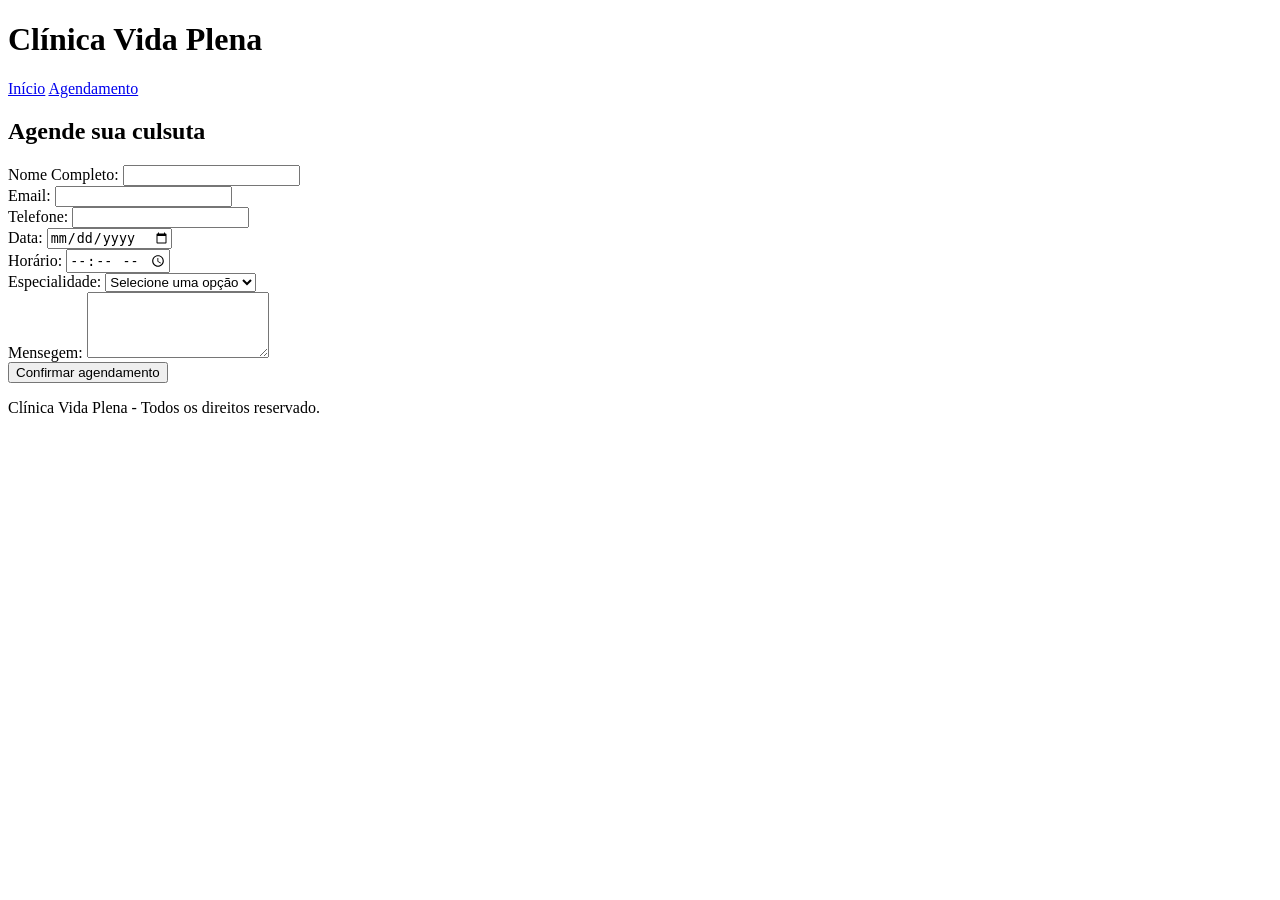
==== agendamento.html @ 830ce30e "Importa o projeto Clínica Vida Plena do Roteiro da SA06" ====
<!DOCTYPE html>
<html lang="en">

<head>
    <meta charset="UTF-8">
    <meta name="viewport" content="width=device-width, initial-scale=1.0">
    <title>Agendamento - Clínica Vida Plena</title>
</head>

<body>
    <header>
        <h1>Clínica Vida Plena</h1>
        <nav>
            <a href="index.html">Início</a>
            <a href="agendamento.html">Agendamento</a>
        </nav>
    </header>

    <main>
        <h2>Agende sua culsuta</h2>
        <form action="#" method="post">
            <label for="nome">Nome Completo:</label>
            <input type="text" name="nome" id="nome" required>
            <br>
            <label for="email">Email:</label>
            <input type="email" name="email" id="email">
            <br>
            <label for="telefone">Telefone:</label>
            <input type="tel" name="telefone" id="telefone" required inputmode="numeric" maxlength="15"
                pattern="(?:\(?[1-9]{2}\)?\s?)?(?:9\d{4}|\d{4})-?\d{4}"
                title="Digite com DDD. Ex: (17) 98765-4321 ou 17987654321">
            <br>
            <label for="data">Data:</label>
            <input type="date" name="data" id="data" required>
            <br>
            <label for="hora">Horário:</label>
            <input type="time" name="hora" id="hora" required>
            <br>
            <label for="especialidade">Especialidade:</label>
            <select name="especialidade" id="especialidade" required>
                <option value="">Selecione uma opção</option>
                <option value="clinico-geral">Clínico Geral</option>
                <option value="cardiologia">Cardiologia</option>
                <option value="dermatologia">Dermatologia</option>
                <option value="pediatria">Pediatria</option>
            </select>
            <br>
            <label for="mensagem">Mensegem:</label>
            <textarea name="mensagem" id="mensagem" rows="4"></textarea>
            <br>
            <button type="submit">Confirmar agendamento</button>
        </form>
    </main>

    <footer>
        <p>
            Clínica Vida Plena - Todos os direitos reservado.
        </p>
    </footer>
</body>

</html>
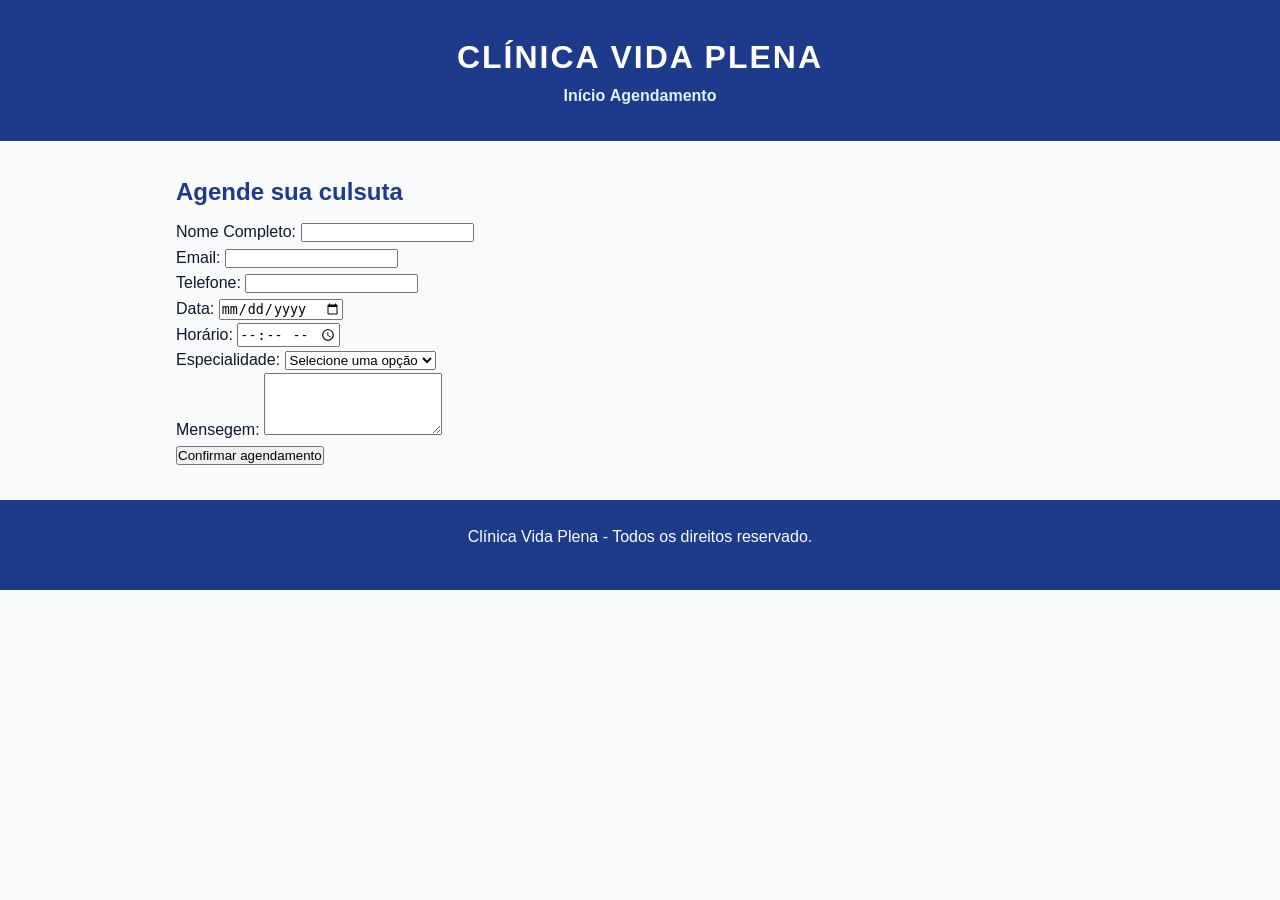
==== commit 53ee541f: "Aplica seletores de tag: tipografia, cor base, header, nav, main e footer" ====
--- a/agendamento.html
+++ b/agendamento.html
@@ -5,6 +5,7 @@
     <meta charset="UTF-8">
     <meta name="viewport" content="width=device-width, initial-scale=1.0">
     <title>Agendamento - Clínica Vida Plena</title>
+    <link rel="stylesheet" href="style.css">
 </head>
 
 <body>
--- a/style.css
+++ b/style.css
@@ -0,0 +1,78 @@
+* {
+    margin: 0;
+    padding: 0;
+    box-sizing: border-box;
+}
+
+/* Seletor de TAG */
+
+body {
+    font-family: Arial, Helvetica, sans-serif;
+    color: #0F172A;
+    background-color: #F8FAFC;
+    line-height: 1.6;
+}
+
+h1 {
+    font-size: 32px;
+}
+
+h2 {
+    font-size: 24px;
+    margin-bottom: 8px;
+    color: #1E3A8A;
+}
+
+p {
+    margin-bottom: 16px;
+}
+
+a {
+    text-decoration: none;
+    color: #0284C7;
+}
+
+header {
+    background-color: #1E3A8A;
+    color: #ffffff;
+    padding: 32px 16px;
+    text-align: center;
+}
+
+header h1 {
+    color: #ffffff;
+    letter-spacing: 2px;
+    text-transform: uppercase;
+}
+
+nav ul {
+    list-style: none;
+    margin-top: 12px;
+}
+
+nav li {
+    display: inline-block;
+    margin: 0 16px;
+}
+
+nav a {
+    color: #E0F2FE;
+    font-weight: bold;
+}
+
+nav a:hover {
+    color: #ffffff;
+}
+
+main {
+    max-width: 960px;
+    margin: 0 auto;
+    padding: 32px 16px;
+}
+
+footer {
+    background-color: #1E3A8A;
+    color: #ffffff;
+    text-align: center;
+    padding: 24px 16px;
+}
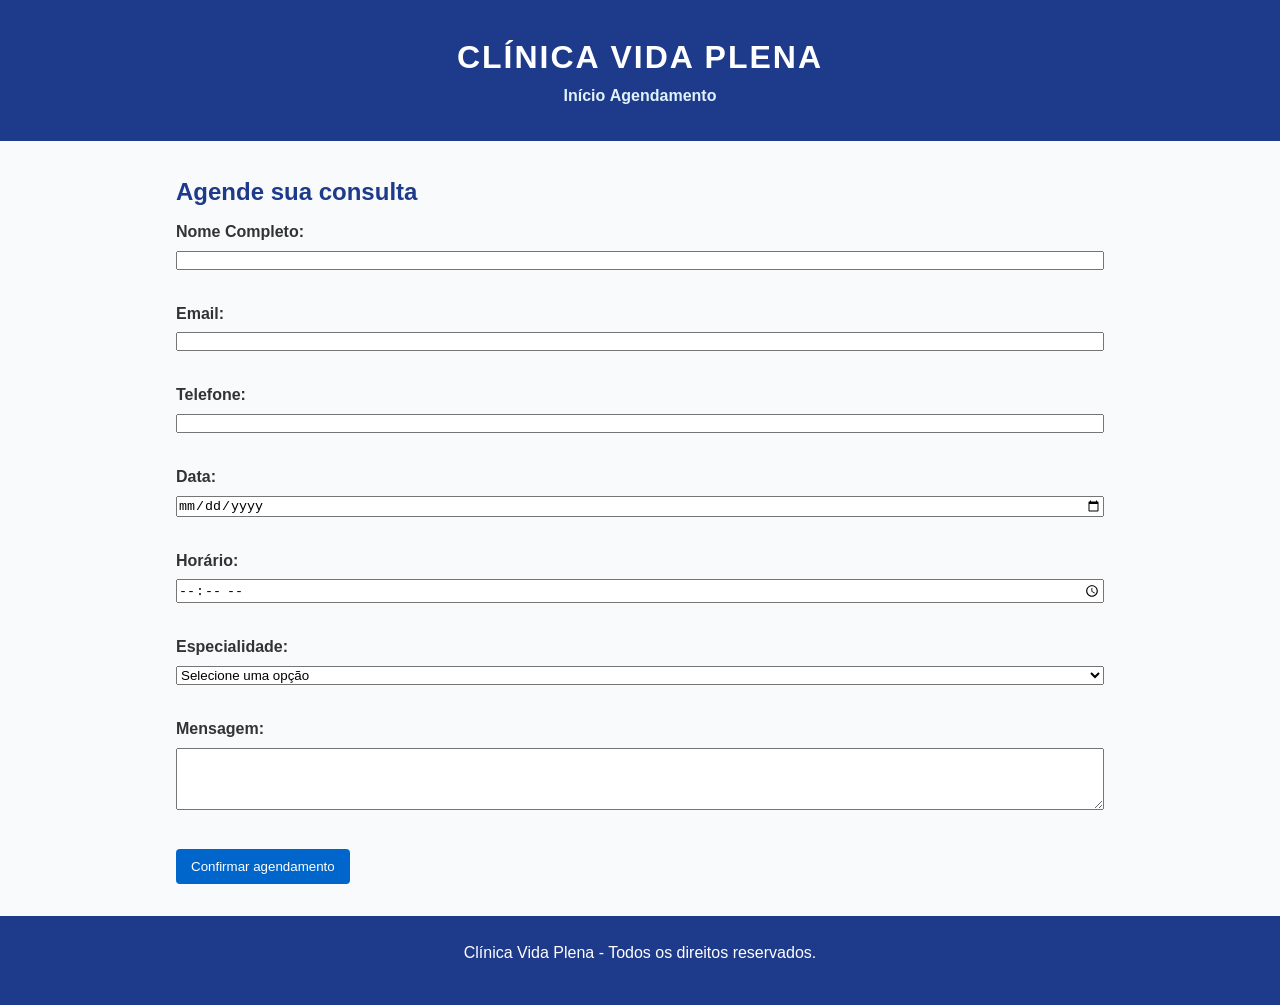
==== commit e0d591a3: "Aplica seletores de classe e de ID" ====
--- a/agendamento.html
+++ b/agendamento.html
@@ -1,5 +1,5 @@
 <!DOCTYPE html>
-<html lang="en">
+<html lang="pt-BR">
 
 <head>
     <meta charset="UTF-8">
@@ -18,44 +18,59 @@
     </header>
 
     <main>
-        <h2>Agende sua culsuta</h2>
+        <h2>Agende sua consulta</h2>
+
         <form action="#" method="post">
-            <label for="nome">Nome Completo:</label>
-            <input type="text" name="nome" id="nome" required>
-            <br>
-            <label for="email">Email:</label>
-            <input type="email" name="email" id="email">
-            <br>
-            <label for="telefone">Telefone:</label>
-            <input type="tel" name="telefone" id="telefone" required inputmode="numeric" maxlength="15"
-                pattern="(?:\(?[1-9]{2}\)?\s?)?(?:9\d{4}|\d{4})-?\d{4}"
-                title="Digite com DDD. Ex: (17) 98765-4321 ou 17987654321">
-            <br>
-            <label for="data">Data:</label>
-            <input type="date" name="data" id="data" required>
-            <br>
-            <label for="hora">Horário:</label>
-            <input type="time" name="hora" id="hora" required>
-            <br>
-            <label for="especialidade">Especialidade:</label>
-            <select name="especialidade" id="especialidade" required>
-                <option value="">Selecione uma opção</option>
-                <option value="clinico-geral">Clínico Geral</option>
-                <option value="cardiologia">Cardiologia</option>
-                <option value="dermatologia">Dermatologia</option>
-                <option value="pediatria">Pediatria</option>
-            </select>
-            <br>
-            <label for="mensagem">Mensegem:</label>
-            <textarea name="mensagem" id="mensagem" rows="4"></textarea>
-            <br>
-            <button type="submit">Confirmar agendamento</button>
+            <div class="grupo-campo">
+                <label for="nome" class="rotulo">Nome Completo:</label>
+                <input type="text" name="nome" id="nome" class="campo-entrada" required>
+            </div>
+
+            <div class="grupo-campo">
+                <label for="email" class="rotulo">Email:</label>
+                <input type="email" name="email" id="email" class="campo-entrada">
+            </div>
+
+            <div class="grupo-campo">
+                <label for="telefone" class="rotulo">Telefone:</label>
+                <input type="tel" name="telefone" id="telefone" class="campo-entrada" required inputmode="numeric" maxlength="15"
+                    pattern="(?:\(?[1-9]{2}\)?\s?)?(?:9\d{4}|\d{4})-?\d{4}"
+                    title="Digite com DDD. Ex: (17) 98765-4321 ou 17987654321">
+            </div>
+
+            <div class="grupo-campo">
+                <label for="data" class="rotulo">Data:</label>
+                <input type="date" name="data" id="data" class="campo-entrada" required>
+            </div>
+
+            <div class="grupo-campo">
+                <label for="hora" class="rotulo">Horário:</label>
+                <input type="time" name="hora" id="hora" class="campo-entrada" required>
+            </div>
+
+            <div class="grupo-campo">
+                <label for="especialidade" class="rotulo">Especialidade:</label>
+                <select name="especialidade" id="especialidade" class="campo-entrada" required>
+                    <option value="">Selecione uma opção</option>
+                    <option value="clinico-geral">Clínico Geral</option>
+                    <option value="cardiologia">Cardiologia</option>
+                    <option value="dermatologia">Dermatologia</option>
+                    <option value="pediatria">Pediatria</option>
+                </select>
+            </div>
+
+            <div class="grupo-campo grupo-campo-expandido">
+                <label for="mensagem" class="rotulo">Mensagem:</label>
+                <textarea name="mensagem" id="mensagem" class="campo-entrada campo-textarea" rows="4"></textarea>
+            </div>
+
+            <button type="submit" class="botao-submit">Confirmar agendamento</button>
         </form>
     </main>
 
     <footer>
         <p>
-            Clínica Vida Plena - Todos os direitos reservado.
+            Clínica Vida Plena - Todos os direitos reservados.
         </p>
     </footer>
 </body>
--- a/style.css
+++ b/style.css
@@ -75,4 +75,66 @@
     color: #ffffff;
     text-align: center;
     padding: 24px 16px;
+}
+
+.cartao-info {
+    padding: 16px;
+    margin-bottom: 12px;
+    border-radius: 8px;
+    background-color: #f5f5f5;
+    color: #333333;
+    font-size: 1rem;
+    line-height: 1.5;
+}
+
+.cartao-destaque {
+    background-color: #e8f4fd;
+    border-left: 4px solid #0066cc;
+}
+
+.grupo-campo {
+    display: flex;
+    flex-direction: column;
+    margin-bottom: 16px;
+}
+
+.grupo-campo-expandido {
+    margin-bottom: 24px;
+}
+
+.rotulo {
+    font-weight: bold;
+    margin-bottom: 6px;
+    color: #333;
+}
+
+.campo-entrada {
+    margin-bottom: 15px;
+}
+
+.campo-entrada:focus {
+    display: block;
+    margin-bottom: 5px;
+    font-weight: bold;
+}
+ 
+.campo textarea {
+    width: 100%;
+    padding: 8px;
+    border: 1px solid #ccc;
+    border-radius: 4px;
+    box-sizing: border-box;
+}
+
+.botao-submit {
+    background-color: #0066cc;
+    color: white;
+    padding: 10px 15px;
+    border: none;
+    border-radius: 4px;
+    cursor: pointer;
+}
+
+.botao-submit:hover {
+    background-color: #004b99;
 }
